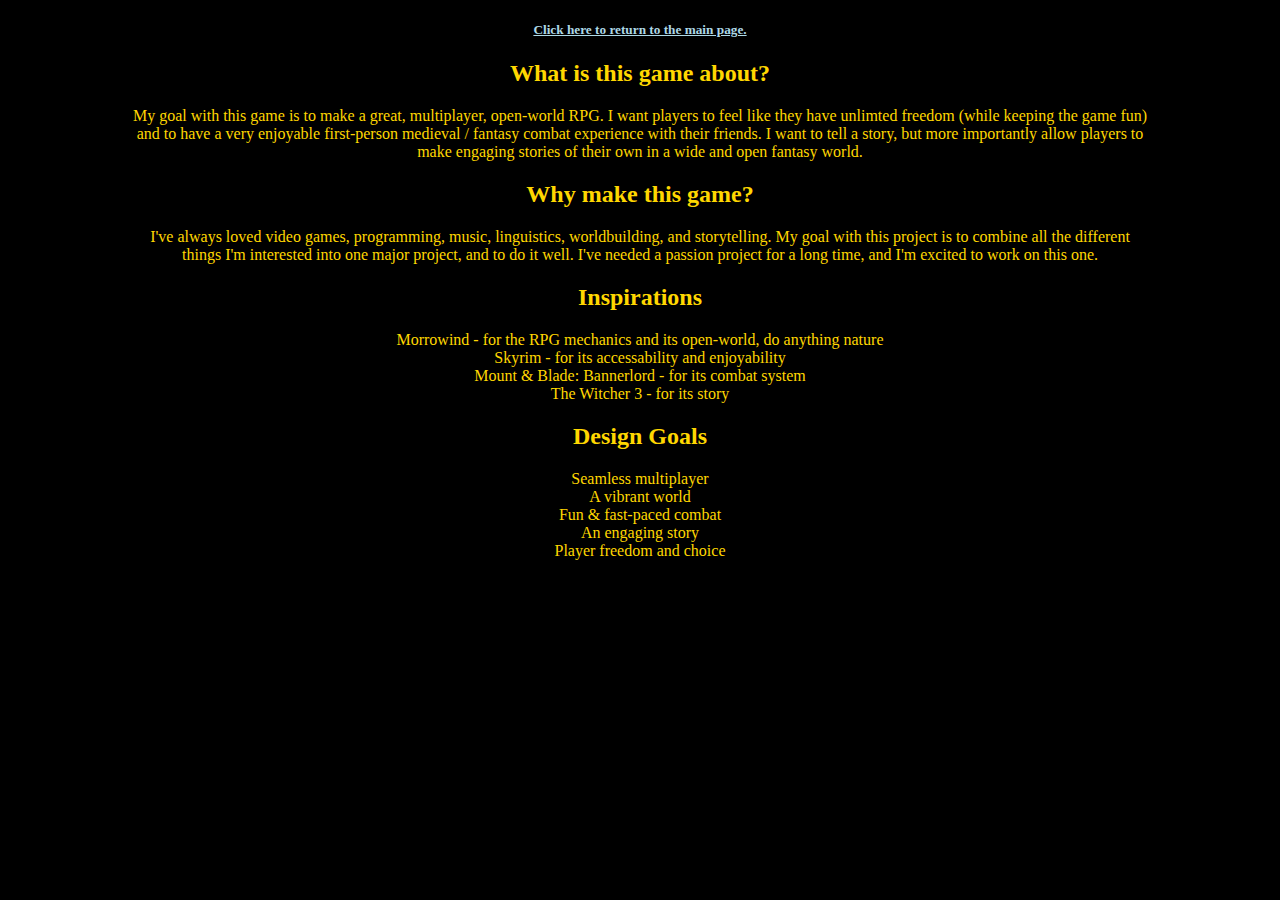
==== design.html @ a71362e2 "Initial website commit" ====
<!DOCTYPE html>
<html>
    <header>
        <link rel="stylesheet" href="stylesheet.css">
        <title>
            Vynvethr - Design
        </title>
    </header>
    <body>
        <h5><a href="index.html">Click here to return to the main page.</a></h5>
        <h2>What is this game about?</h2>
        <p>
            My goal with this game is to make a great, multiplayer, open-world RPG. I want players to feel like they have unlimted freedom (while keeping the game fun) <br>
            and to have a very enjoyable first-person medieval / fantasy combat experience with their friends. I want to tell a story, but more importantly allow players to <br>
            make engaging stories of their own in a wide and open fantasy world.
        </p>
        <h2>Why make this game?</h2>
        <p>
            I've always loved video games, programming, music, linguistics, worldbuilding, and storytelling. My goal with this project is to combine all the different <br>
            things I'm interested into one major project, and to do it well. I've needed a passion project for a long time, and I'm excited to work on this one.
        </p>
        <div class="design_goals">
            <h2>Inspirations</h2>
            <ul>
            <li>Morrowind - for the RPG mechanics and its open-world, do anything nature</li>
            <li>Skyrim - for its accessability and enjoyability</li>
            <li>Mount & Blade: Bannerlord - for its combat system</li>
            <li>The Witcher 3 - for its story</li>
            </ul>
            <h2>Design Goals</h2>
            <ul>
                <li>Seamless multiplayer</li>
                <li>A vibrant world</li>
                <li>Fun & fast-paced combat</li>
                <li>An engaging story</li>
                <li>Player freedom and choice</li>
            </ul>
        </div>
    </body>
</html>
---- stylesheet.css ----
body {
    background-color: black;
    color: gold;
    text-align: center;
    margin: 1em;
}

.tech_stack {
    display: block;
}

.resources ul {
    list-style: none;
}

.design_goals ul {
    list-style: none;
    padding: 0;
    margin: 0;
}

#navlist {padding:0}

a:link {
    color: lightblue;
}
  
/* visited link */
a:visited {
color: white;
}

/* mouse over link */
a:hover {
color: blue;
}

/* selected link */
a:active {
color: blue;
}
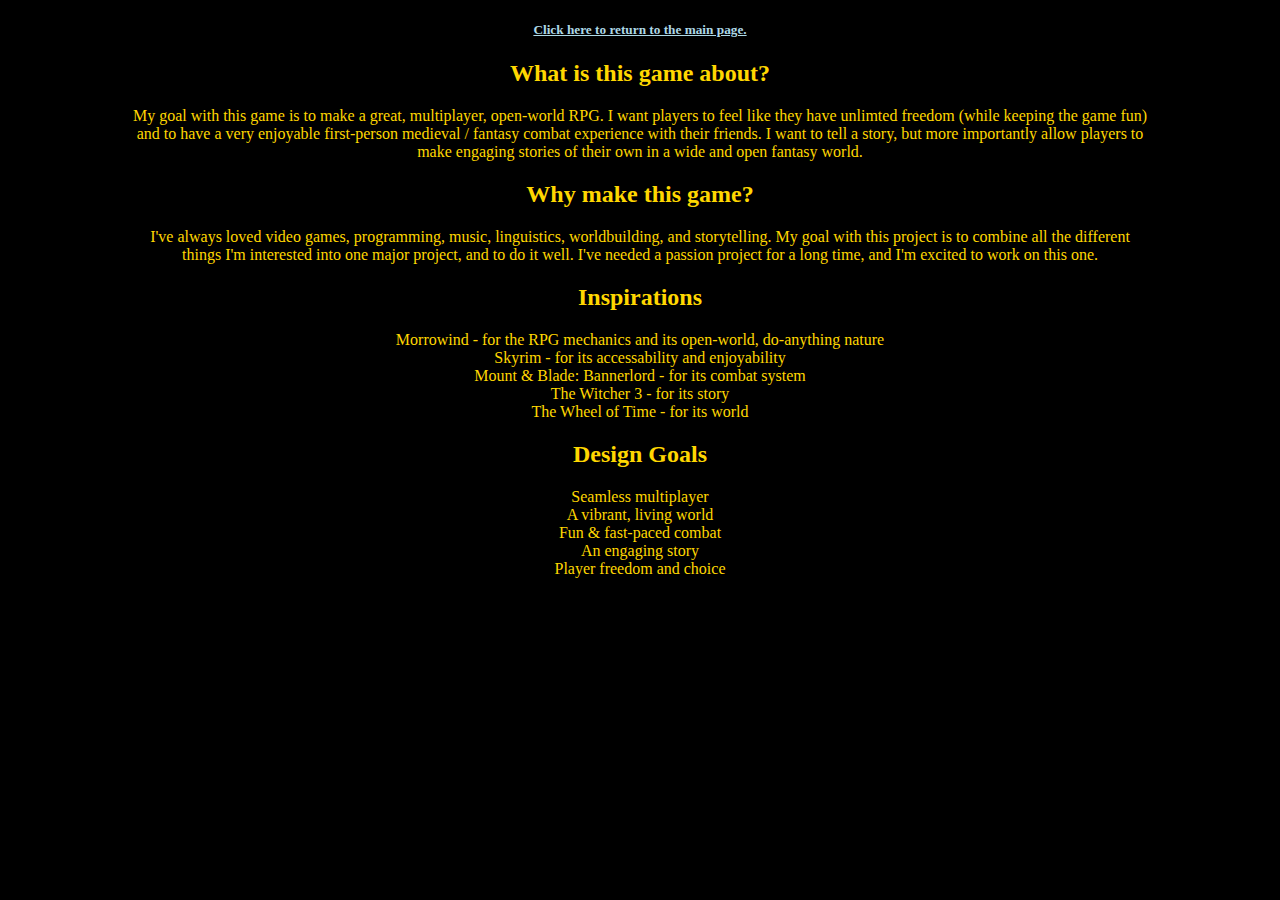
==== commit 9c81398e: "Small touchups" ====
--- a/design.html
+++ b/design.html
@@ -22,15 +22,16 @@
         <div class="design_goals">
             <h2>Inspirations</h2>
             <ul>
-            <li>Morrowind - for the RPG mechanics and its open-world, do anything nature</li>
+            <li>Morrowind - for the RPG mechanics and its open-world, do-anything nature</li>
             <li>Skyrim - for its accessability and enjoyability</li>
             <li>Mount & Blade: Bannerlord - for its combat system</li>
             <li>The Witcher 3 - for its story</li>
+            <li>The Wheel of Time - for its world</li>
             </ul>
             <h2>Design Goals</h2>
             <ul>
                 <li>Seamless multiplayer</li>
-                <li>A vibrant world</li>
+                <li>A vibrant, living world</li>
                 <li>Fun & fast-paced combat</li>
                 <li>An engaging story</li>
                 <li>Player freedom and choice</li>
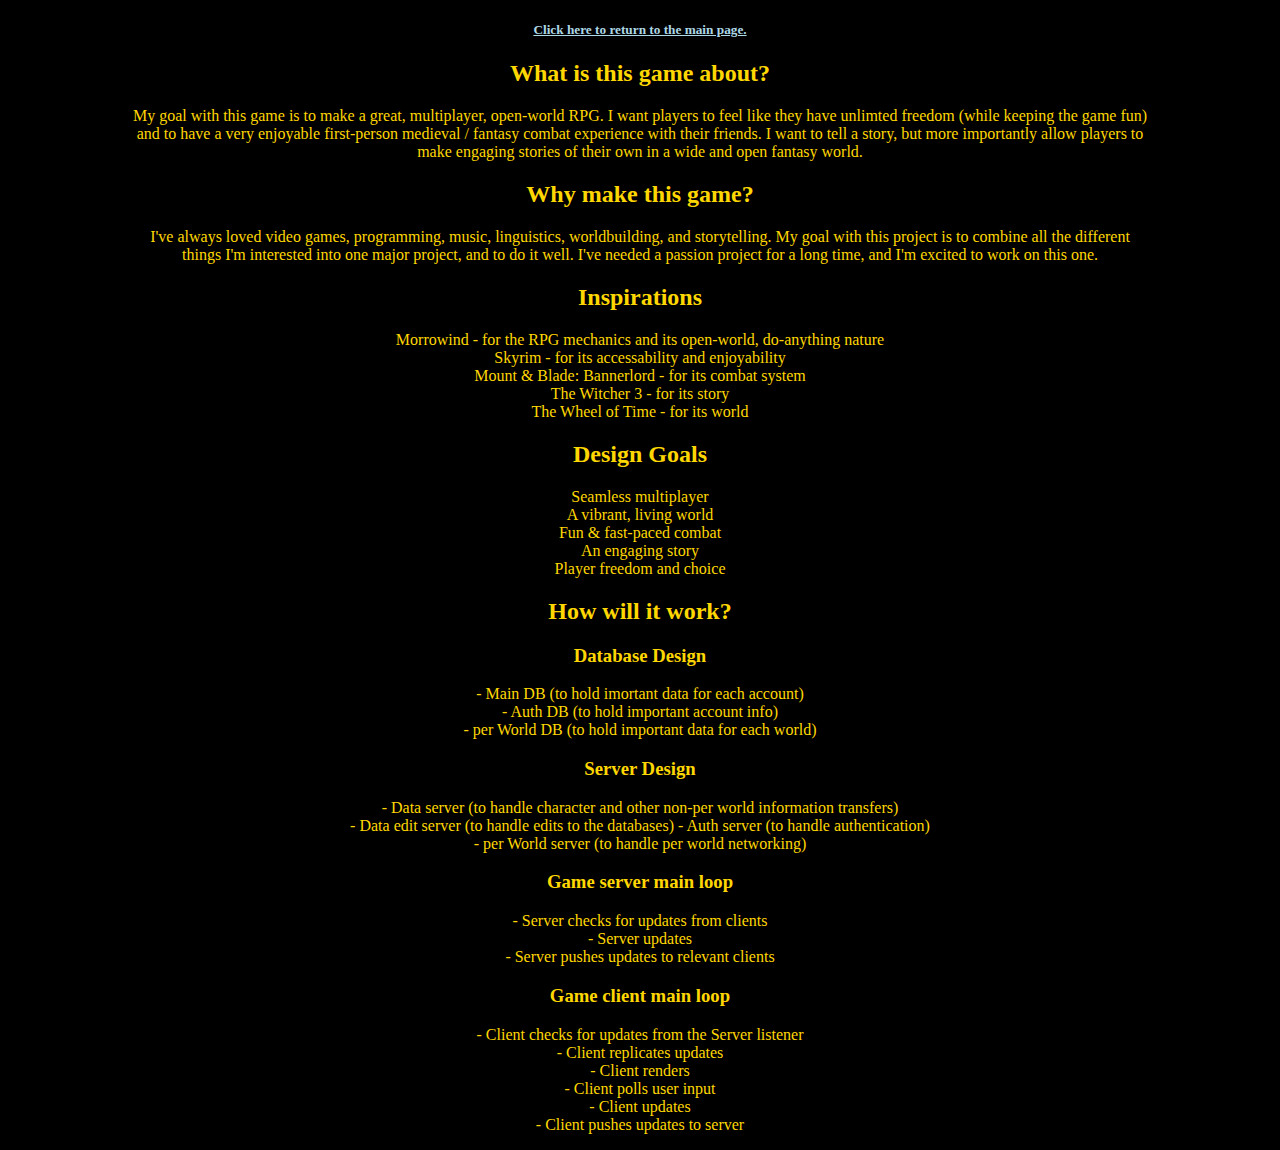
==== commit cccd2de2: "Added sketches about how some loops and systems might work" ====
--- a/design.html
+++ b/design.html
@@ -37,5 +37,34 @@
                 <li>Player freedom and choice</li>
             </ul>
         </div>
+        <h2>How will it work?</h2>
+        <h3>Database Design</h3>
+        <p>
+            - Main DB (to hold imortant data for each account)<br>
+            - Auth DB (to hold important account info)<br>
+            - per World DB (to hold important data for each world)<br>
+        </p>
+        <h3>Server Design</h3>
+        <p>
+            - Data server (to handle character and other non-per world information transfers)<br>
+            - Data edit server (to handle edits to the databases)
+            - Auth server (to handle authentication)<br>
+            - per World server (to handle per world networking)<br>
+        </p>
+        <h3>Game server main loop</h3>
+
+            - Server checks for updates from clients <br>
+            - Server updates <br>
+            - Server pushes updates to relevant clients <br>
+        </p>
+        <h3>Game client main loop</h3>
+        <p>
+            - Client checks for updates from the Server listener <br>
+            - Client replicates updates <br>
+            - Client renders <br>
+            - Client polls user input <br>
+            - Client updates <br>
+            - Client pushes updates to server <br>
+        </p>
     </body>
 </html>